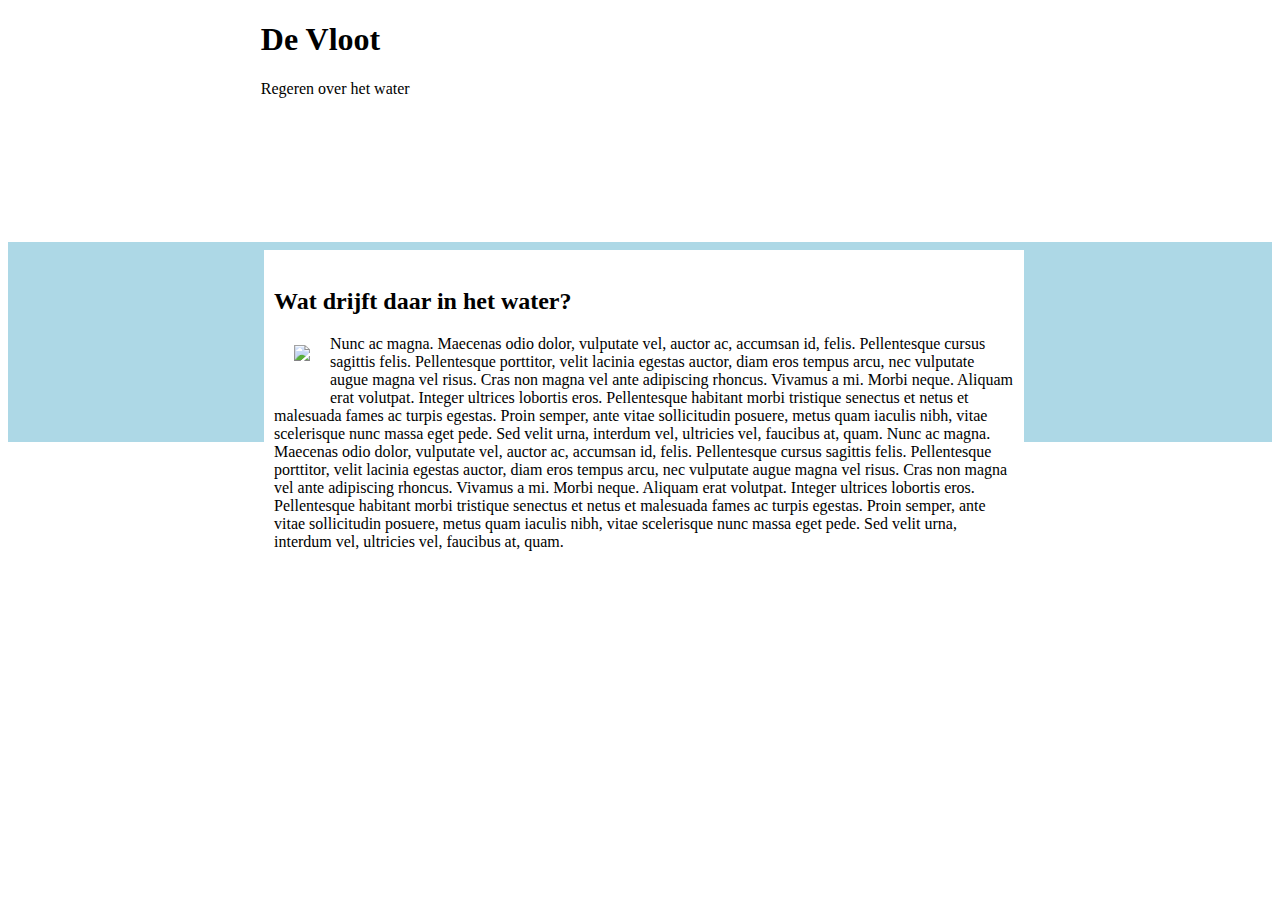
==== index.html @ 8e5c3f89 "1" ====
<!DOCTYPE html>
<html>
<head>
	<title>De vloot</title>
	<meta charset="utf-8">
	<link rel="stylesheet" type="text/css" href="index.css">
</head>
<body>
		<header>
			<h1 class="banner">De Vloot</h1>
			<p class="banner"> Regeren over het water</p>
		</header>
		<nav>
			<ul class="top-menu">
				<li>Start</li>	
				<li>Geschiedenis</li>
				<li>Kruisers</li>
				<li>Vliegdekschepen</li>
				<li>Onderzeeërs</li>
			</ul>
		</nav>
	<div id="back"><p>1</p></div>
	<div id="body">
		<article>
		<br>
			<h2 >Wat drijft daar in het water?</h2>
				<p><img src="img/vloot0.jpg" class="top-left">Nunc ac magna. Maecenas odio dolor, vulputate vel, auctor ac, accumsan id, felis. Pellentesque cursus sagittis felis. Pellentesque porttitor, velit lacinia egestas auctor, diam eros tempus arcu, nec vulputate augue magna vel risus. Cras non magna vel ante adipiscing rhoncus. Vivamus a mi. Morbi neque. Aliquam erat volutpat. Integer ultrices lobortis eros. Pellentesque habitant morbi tristique senectus et netus et malesuada fames ac turpis egestas. Proin semper, ante vitae sollicitudin posuere, metus quam iaculis nibh, vitae scelerisque nunc massa eget pede. Sed velit urna, interdum vel, ultricies vel, faucibus at, quam. Nunc ac magna. Maecenas odio dolor, vulputate vel, auctor ac, accumsan id, felis. Pellentesque cursus sagittis felis. Pellentesque porttitor, velit lacinia egestas auctor, diam eros tempus arcu, nec vulputate augue magna vel risus. Cras non magna vel ante adipiscing rhoncus. Vivamus a mi. Morbi neque. Aliquam erat volutpat. Integer ultrices lobortis eros. Pellentesque habitant morbi tristique senectus et netus et malesuada fames ac turpis egestas. Proin semper, ante vitae sollicitudin posuere, metus quam iaculis nibh, vitae scelerisque nunc massa eget pede. Sed velit urna, interdum vel, ultricies vel, faucibus at, quam.
				</p>
		</article>
	</div>
</body>
</html>
---- index.css ----
body {background-image: url("css/grfx/header.jpg");
	background-repeat: no-repeat;
	background-position: center top;}

header {
	margin: 0% 20% 0% 20%;}

li {
    float: left;
	margin: 15% 10px 0px 10px; }

ul { 
	margin: 0px 20% 0px 19%; 
	color: white;
	list-style-type: none; }


#body {
	background-color: white; 
	margin: 136px 20% 10px 20%;
	padding: 0px 10px 0px 10px;
	position: absolute;
	z-index: 4}

.top-left {
	float: left; 
	margin: 10px 20px 30px 20px;}

#back {
	background-color: lightblue; 
	width: 100%; 
	height: 200px;
	float: left;
	z-index: -4; 
	color: lightblue; }
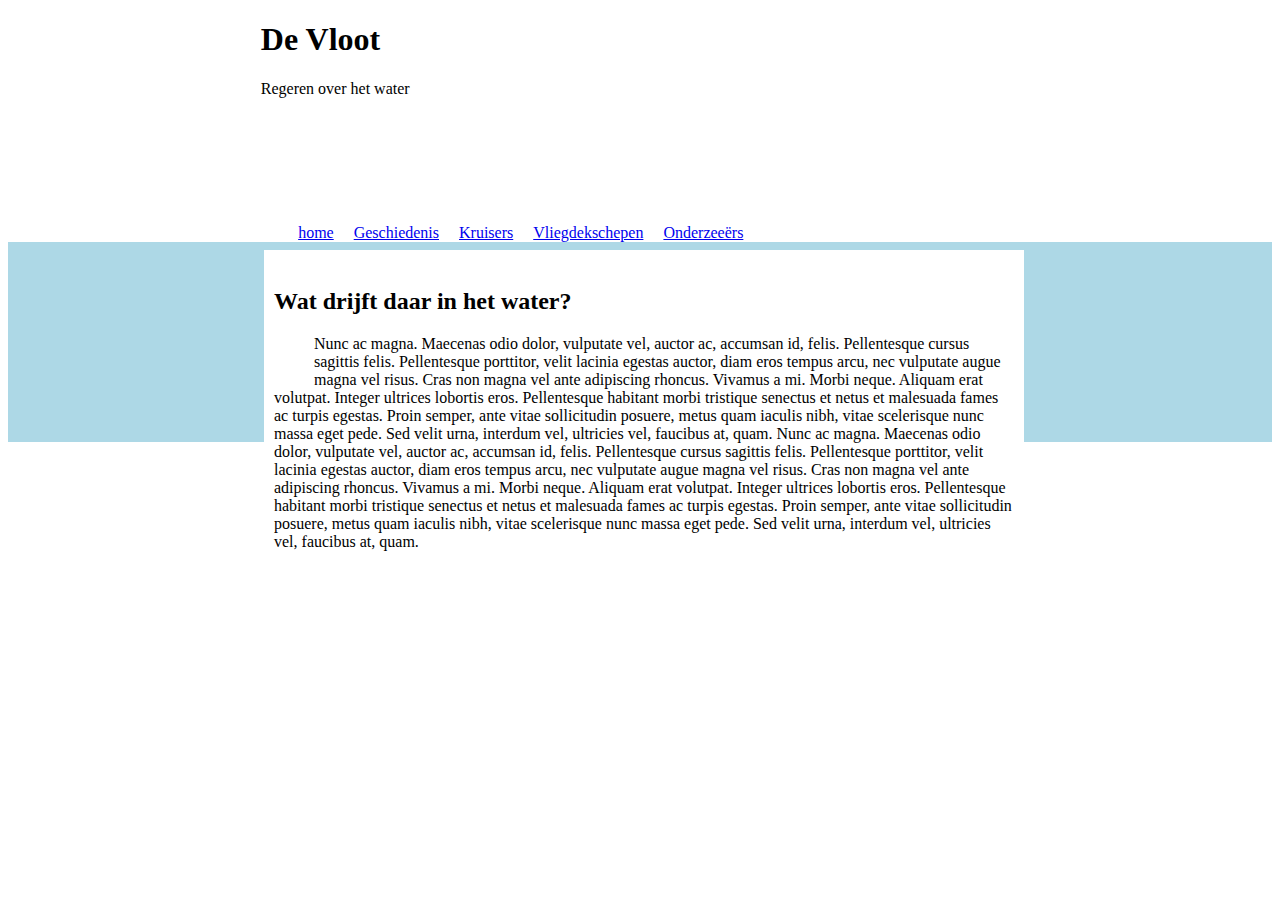
==== commit 819ffbd2: "verbeteringen" ====
--- a/index.html
+++ b/index.html
@@ -1,7 +1,7 @@
 <!DOCTYPE html>
 <html>
 <head>
-	<title>De vloot</title>
+	<title>De vloot: home</title>
 	<meta charset="utf-8">
 	<link rel="stylesheet" type="text/css" href="index.css">
 </head>
@@ -12,19 +12,19 @@
 		</header>
 		<nav>
 			<ul class="top-menu">
-				<li>Start</li>	
-				<li>Geschiedenis</li>
-				<li>Kruisers</li>
-				<li>Vliegdekschepen</li>
-				<li>Onderzeeërs</li>
+				<li><a href="index.html">home</a> </li>	
+				<li><a href="geschiedenis.html">Geschiedenis</a> </li>
+				<li><a href="kruiser.html">Kruisers</a> </li>
+				<li><a href="vliegdekschepen.html">Vliegdekschepen</a> </li>
+				<li><a href="onderzee.html">Onderzeeërs</a> </li>
 			</ul>
 		</nav>
-	<div id="back"><p>1</p></div>
+	<div id="back"></div>
 	<div id="body">
 		<article>
 		<br>
 			<h2 >Wat drijft daar in het water?</h2>
-				<p><img src="img/vloot0.jpg" class="top-left">Nunc ac magna. Maecenas odio dolor, vulputate vel, auctor ac, accumsan id, felis. Pellentesque cursus sagittis felis. Pellentesque porttitor, velit lacinia egestas auctor, diam eros tempus arcu, nec vulputate augue magna vel risus. Cras non magna vel ante adipiscing rhoncus. Vivamus a mi. Morbi neque. Aliquam erat volutpat. Integer ultrices lobortis eros. Pellentesque habitant morbi tristique senectus et netus et malesuada fames ac turpis egestas. Proin semper, ante vitae sollicitudin posuere, metus quam iaculis nibh, vitae scelerisque nunc massa eget pede. Sed velit urna, interdum vel, ultricies vel, faucibus at, quam. Nunc ac magna. Maecenas odio dolor, vulputate vel, auctor ac, accumsan id, felis. Pellentesque cursus sagittis felis. Pellentesque porttitor, velit lacinia egestas auctor, diam eros tempus arcu, nec vulputate augue magna vel risus. Cras non magna vel ante adipiscing rhoncus. Vivamus a mi. Morbi neque. Aliquam erat volutpat. Integer ultrices lobortis eros. Pellentesque habitant morbi tristique senectus et netus et malesuada fames ac turpis egestas. Proin semper, ante vitae sollicitudin posuere, metus quam iaculis nibh, vitae scelerisque nunc massa eget pede. Sed velit urna, interdum vel, ultricies vel, faucibus at, quam.
+				<p><img src="img/vloot0.jpg" alt="" class="top-left">Nunc ac magna. Maecenas odio dolor, vulputate vel, auctor ac, accumsan id, felis. Pellentesque cursus sagittis felis. Pellentesque porttitor, velit lacinia egestas auctor, diam eros tempus arcu, nec vulputate augue magna vel risus. Cras non magna vel ante adipiscing rhoncus. Vivamus a mi. Morbi neque. Aliquam erat volutpat. Integer ultrices lobortis eros. Pellentesque habitant morbi tristique senectus et netus et malesuada fames ac turpis egestas. Proin semper, ante vitae sollicitudin posuere, metus quam iaculis nibh, vitae scelerisque nunc massa eget pede. Sed velit urna, interdum vel, ultricies vel, faucibus at, quam. Nunc ac magna. Maecenas odio dolor, vulputate vel, auctor ac, accumsan id, felis. Pellentesque cursus sagittis felis. Pellentesque porttitor, velit lacinia egestas auctor, diam eros tempus arcu, nec vulputate augue magna vel risus. Cras non magna vel ante adipiscing rhoncus. Vivamus a mi. Morbi neque. Aliquam erat volutpat. Integer ultrices lobortis eros. Pellentesque habitant morbi tristique senectus et netus et malesuada fames ac turpis egestas. Proin semper, ante vitae sollicitudin posuere, metus quam iaculis nibh, vitae scelerisque nunc massa eget pede. Sed velit urna, interdum vel, ultricies vel, faucibus at, quam.
 				</p>
 		</article>
 	</div>
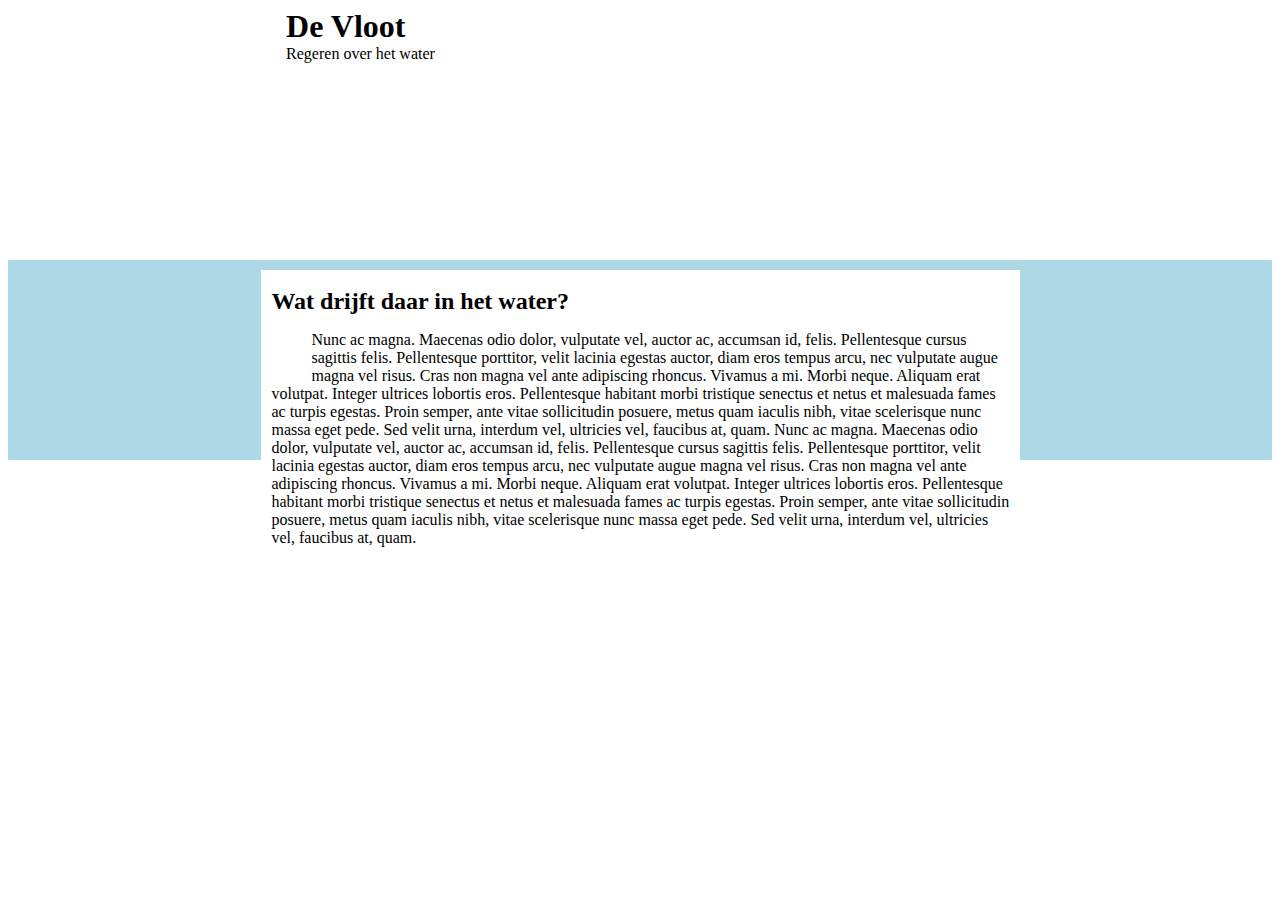
==== commit ba7c523f: "fixed a link" ====
--- a/index.html
+++ b/index.html
@@ -16,7 +16,7 @@
 				<li><a href="geschiedenis.html">Geschiedenis</a> </li>
 				<li><a href="kruiser.html">Kruisers</a> </li>
 				<li><a href="vliegdekschepen.html">Vliegdekschepen</a> </li>
-				<li><a href="onderzee.html">Onderzeeërs</a> </li>
+				<li><a href="onderzeeer.html">Onderzeeërs</a> </li>
 			</ul>
 		</nav>
 	<div id="back"></div>
--- a/index.css
+++ b/index.css
@@ -2,12 +2,18 @@
 	background-repeat: no-repeat;
 	background-position: center top;}
 
+.banner {  
+margin: 0px}
+
 header {
-	margin: 0% 20% 0% 20%;}
+	margin: 0% 20% 0% 22%;}
+
+h2 {  
+	margin: 0px}
 
 li {
     float: left;
-	margin: 15% 10px 0px 10px; }
+	margin: 21% 10px 0px 10px; }
 
 ul { 
 	margin: 0px 20% 0px 19%; 
@@ -17,7 +23,7 @@
 
 #body {
 	background-color: white; 
-	margin: 136px 20% 10px 20%;
+	margin: 207px 20.3% 10px 19.8%;;
 	padding: 0px 10px 0px 10px;
 	position: absolute;
 	z-index: 4}
@@ -32,4 +38,9 @@
 	height: 200px;
 	float: left;
 	z-index: -4; 
-	color: lightblue; }+	color: lightblue; 
+	margin: 25px 0px 0px 0px  }
+
+a {  
+	color: white; 
+	text-decoration: none;}